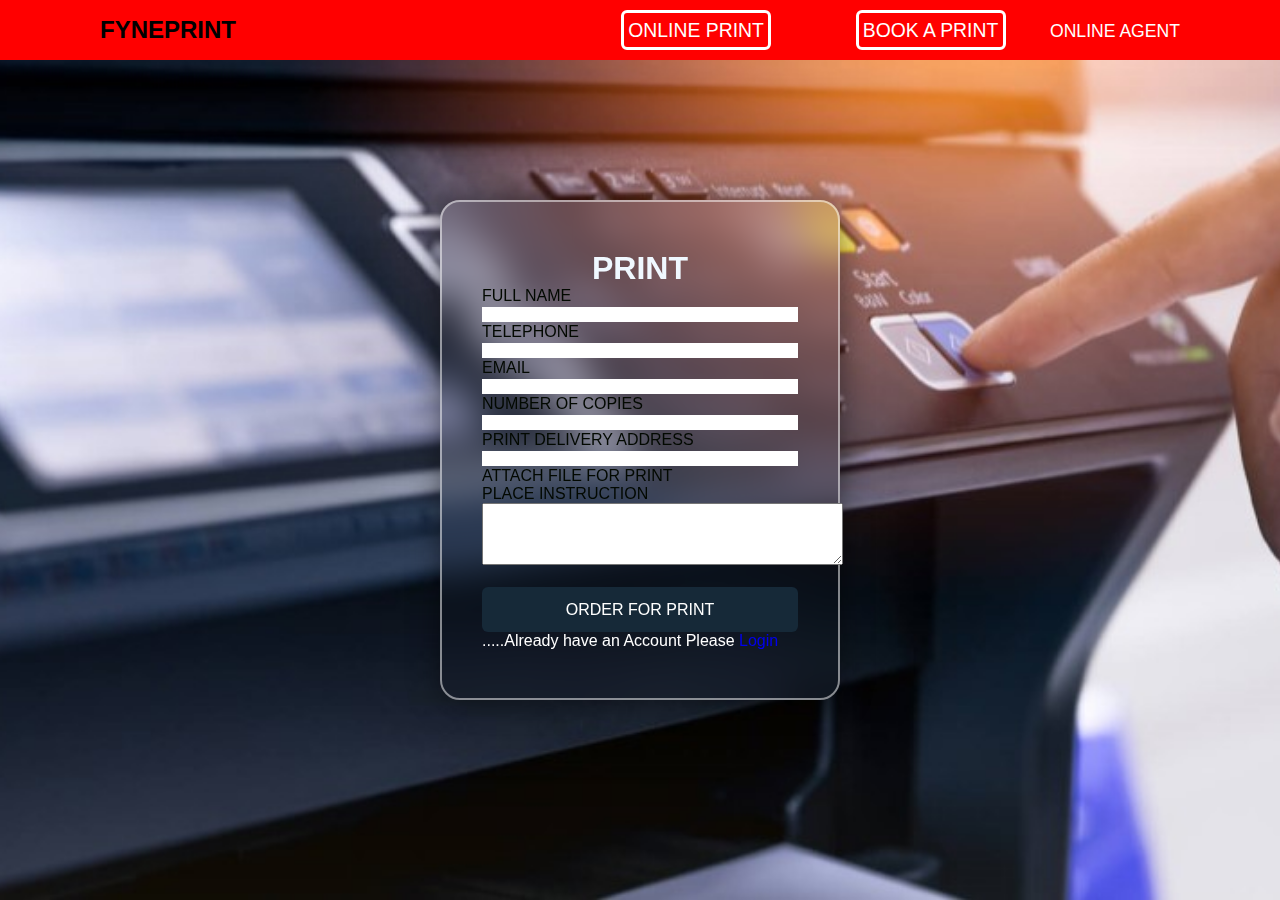
==== index.html @ 708b0fb2 "first commit" ====
<!DOCTYPE html>
<html lang="en">
<head>
    <meta charset="UTF-8">
    <meta name="viewport" content="width=device-width, initial-scale=1.0">
    <title>FYNEPRINT</title>
    <link rel="stylesheet" href="style.css">
    <link rel="icon" type="image/x-icon" href="images/FYNEPRINT L.png">

    <script>UPLOADCARE_PUBLIC_KEY = "demopublickey";</script>
<script 
src="https://ucarecdn.com/libs/widget/3.x/uploadcare.full.min.js" 
charset="utf-8"></script>

</head>
<body>

   <header>
     <h2 class="Logo"> FYNEPRINT</h2>
     <nav class="navigation"> 
        <a href="index.html"><button class="btnOrder-popup">ONLINE PRINT</button></a>
        <a href="book.html"><button class="btnOrder-popup">BOOK A PRINT </button></a>
        <a href="call.html">ONLINE AGENT</a>
     </nav>

   </header> 

   <div class="wrapper">
     <div class="form-box ORDER">
        <h1 id="txt">PRINT</h1>
        <form action="https://formspree.io/f/xrgnnwez" method="POST">
          <div class="input-box">
            <label>FULL NAME</label>
            <br>
            <input type="text" name="name" required>
          </div>

          <div class="input-box">
            <label>TELEPHONE</label>
            <br>
            <input type="text" name="telephone" required>
          </div>

          <div class="input-box">
            <label>EMAIL</label>
            <br>
            <input type="text" name="email" required>
          </div>

          <div class="input-box">
            <label>NUMBER OF COPIES</label>
            <br>
            <input type="text" name="copies" required>
          </div>

          <div class="input-box">
            <label> PRINT DELIVERY ADDRESS</label>
            <br>
            <input type="text" name="address" required>
          </div>

          <div class="input-box">
            <label>ATTACH FILE FOR PRINT</label>
            <br>
            <input type="hidden" role="uploadcare-uploader" name="my_file" required/>
          </div>

          <div class="input-box">
            <label>PLACE INSTRUCTION </label>
            <br>
            <textarea id="message" name="order" rows="4" cols="43">
                </textarea>
          </div>

          <br>
          <button class="submit" id="btn">ORDER FOR PRINT</button>
          <p class="lnks">.....Already have an Account Please <a href="login.html">Login</p>
        </form>
        
   </div>
   
   <footer> 

   </footer>

   <script src="script.js"></script>
</body>
</html>
---- style.css ----
*{
    padding: 0;
    margin: 0;
    box-sizing: border-box;
    font-family: 'Poppins', sans-serif;
}

body{
 display: flex;
 justify-content: center;
 align-items: center;
 min-height: 100vh;
 background: url('images/PRT.jpg') no-repeat;
 background-size: cover;
 background-position:center;

}

a{
    text-decoration: none;
}

header{

    position: fixed;
    top: 0;
    left: 0;
    width: 100%;
    background-color: red;
    padding: 10px 100px;
    display: flex;
    justify-content: space-between;
    align-items: center;
    z-index: 99;
}

.logo{


    font-size: 2em;
    color: rgb(23, 182, 23);
    user-select: none;
}

.navigation a {
    position: relative;
    font-size: 1.1em;
    color: white;
    text-decoration: none;
    font-weight: 500;
    margin-left: 40px;


}

.navigation a::after{

    content: '';
    position: absolute;
    left: 0;
    bottom: -6px;
    width: 100px;
    height: 3px;
    background: white;
    border-radius: 5px;
    transform: scaleX(0);
    transition:transform .5s ;
}



.navigation .btnOrder-popup{

    width: 150px;
    height: 40px;
    background: transparent;
    border: 3px solid white;
    outline: none;
    border-radius: 6px;
    cursor: pointer;
    font-size: 1.1em;
    color: white;
    font-weight: 500;
    margin-left: 40px;
    transition: 5s;
}

.navigation .btnOrder-popup:hover {
    background: rgb(196, 202, 198);
    color: green;


}

.wrapper{

    position: relative;
    height: 500px;
    width: 400px;
    background: transparent;
    border: 2px solid rgba(255, 255, 255, .5);
    border-radius: 20px;
    backdrop-filter: blur(20px);
    box-shadow: 0 0 30px rgba(0, 0, 0, .5);
    display: flex;
    justify-content: center;
    align-items: center;

}


.wrapper .form-box{

    width: 100%;
    padding: 40px;
}

.form-box h1 {

    font-size: 2em;
    color: black;
    text-align: center;
}

.input box{

    position: relative;
    width: 100%;
    height: 50%;
    margin: 30px 0;
}

.input-box label{
    position: absolute;
    color: rgb(2, 8, 0);
    font-weight: 500;
}

.input-box input{

    width: 100%;
    height: 400%;
    background: white;
    border: none;
    outline: none;
}

#btn{
    width: 100%;
    height: 45px;
    background: #162938;
    border: none;
    outline: none;
    border-radius: 6px;
    cursor: pointer;
    font-size: 1em;
    color: white;
    font-weight: 500;
}

#txt{

    color: aliceblue;
}

footer{
    width: 100%;
    height: 400px;
    background: #162938;
    clear: both;
    
}

.logs{
    text-align: center;
    text-decoration: none;
    background-color: aliceblue;
}

.center{
    text-align: center ;
    background-color: white;
    margin: 130px;
}

.lnks{
    color: white;
}
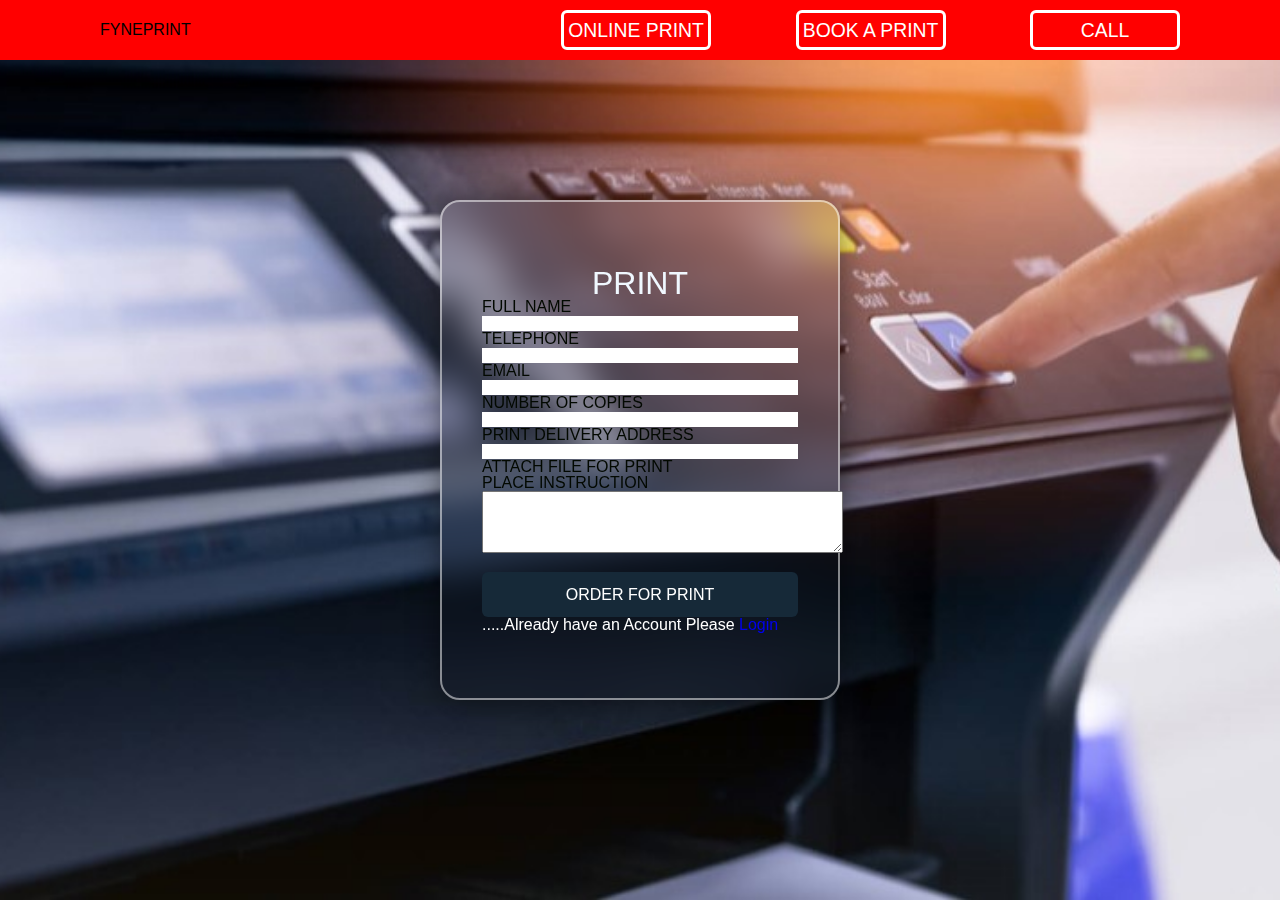
==== commit f4428b35: "first commit" ====
--- a/index.html
+++ b/index.html
@@ -2,7 +2,7 @@
 <html lang="en">
 <head>
     <meta charset="UTF-8">
-    <meta name="viewport" content="width=device-width, initial-scale=1.0">
+    <meta name="viewport" content="width=device-width, initial-scale=1">
     <title>FYNEPRINT</title>
     <link rel="stylesheet" href="style.css">
     <link rel="icon" type="image/x-icon" href="images/FYNEPRINT L.png">
@@ -20,7 +20,7 @@
      <nav class="navigation"> 
         <a href="index.html"><button class="btnOrder-popup">ONLINE PRINT</button></a>
         <a href="book.html"><button class="btnOrder-popup">BOOK A PRINT </button></a>
-        <a href="call.html">ONLINE AGENT</a>
+        <a href="call.html"><button class="btnOrder-popup">CALL</button></a>
      </nav>
 
    </header> 
--- a/style.css
+++ b/style.css
@@ -1,4 +1,53 @@
-*{
+
+
+*{/* http://meyerweb.com/eric/tools/css/reset/ 
+    v2.0 | 20110126
+    License: none (public domain)
+ */
+ 
+ html, body, div, span, applet, object, iframe,
+ h1, h2, h3, h4, h5, h6, p, blockquote, pre,
+ a, abbr, acronym, address, big, cite, code,
+ del, dfn, em, img, ins, kbd, q, s, samp,
+ small, strike, strong, sub, sup, tt, var,
+ b, u, i, center,
+ dl, dt, dd, ol, ul, li,
+ fieldset, form, label, legend,
+ table, caption, tbody, tfoot, thead, tr, th, td,
+ article, aside, canvas, details, embed, 
+ figure, figcaption, footer, header, hgroup, 
+ menu, nav, output, ruby, section, summary,
+ time, mark, audio, video {
+     margin: 0;
+     padding: 0;
+     border: 0;
+     font-size: 100%;
+     font: inherit;
+     vertical-align: baseline;
+ }
+ /* HTML5 display-role reset for older browsers */
+ article, aside, details, figcaption, figure, 
+ footer, header, hgroup, menu, nav, section {
+     display: block;
+ }
+ body {
+     line-height: 1;
+ }
+ ol, ul {
+     list-style: none;
+ }
+ blockquote, q {
+     quotes: none;
+ }
+ blockquote:before, blockquote:after,
+ q:before, q:after {
+     content: '';
+     content: none;
+ }
+ table {
+     border-collapse: collapse;
+     border-spacing: 0;
+ }
     padding: 0;
     margin: 0;
     box-sizing: border-box;
@@ -7,6 +56,7 @@
 
 body{
  display: flex;
+ width: 100%;
  justify-content: center;
  align-items: center;
  min-height: 100vh;
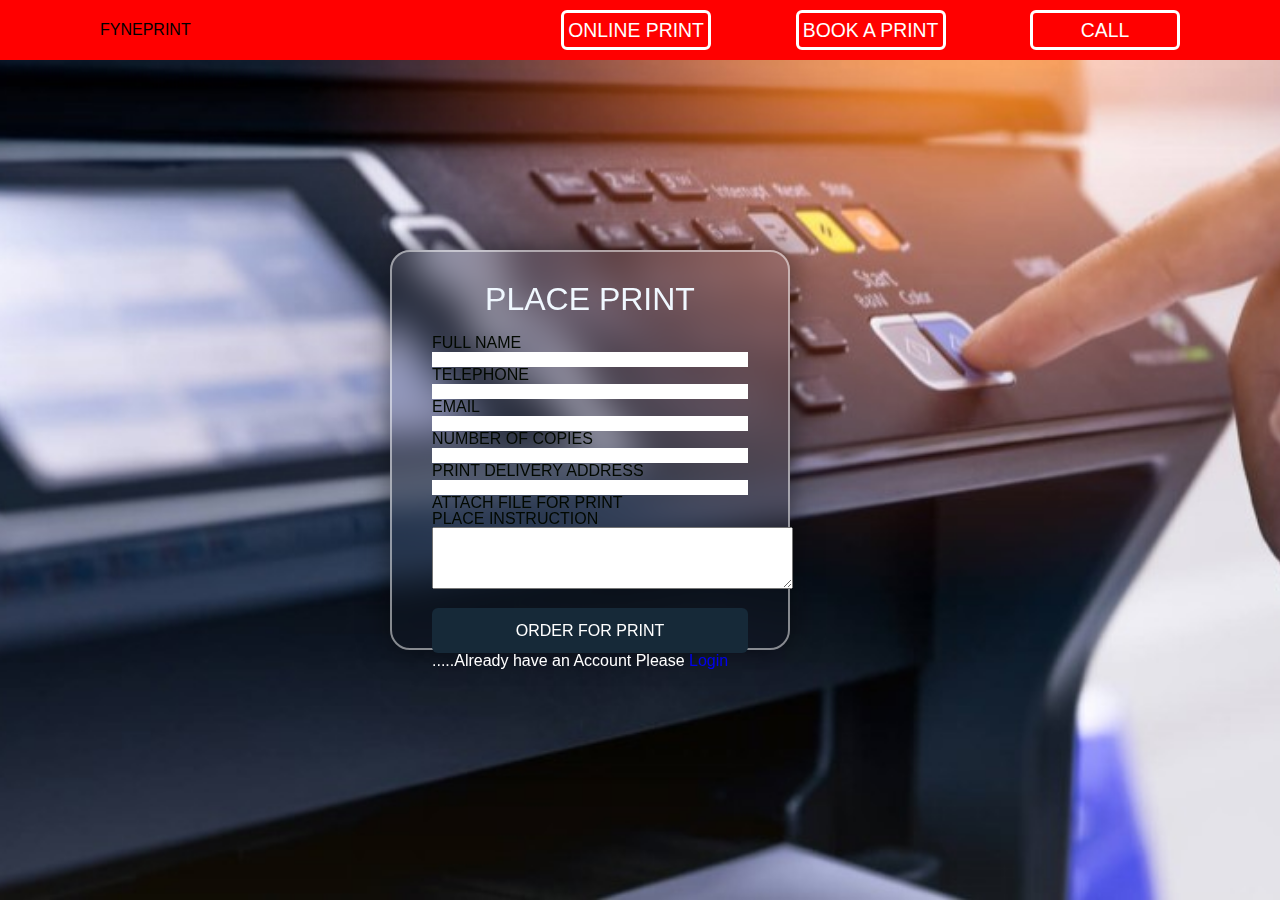
==== commit 680f17c6: "first commit" ====
--- a/index.html
+++ b/index.html
@@ -2,9 +2,9 @@
 <html lang="en">
 <head>
     <meta charset="UTF-8">
-    <meta name="viewport" content="width=device-width, initial-scale=1">
+    <meta name="viewport" content="width=device-width, initial-scale=1, maximum-scale=1">
     <title>FYNEPRINT</title>
-    <link rel="stylesheet" href="style.css">
+    <link rel="stylesheet" href="style.css" media="all">
     <link rel="icon" type="image/x-icon" href="images/FYNEPRINT L.png">
 
     <script>UPLOADCARE_PUBLIC_KEY = "demopublickey";</script>
@@ -14,9 +14,10 @@
 
 </head>
 <body>
-
+<div class="container">
+  
    <header>
-     <h2 class="Logo"> FYNEPRINT</h2>
+     <h2 id="Logo"> FYNEPRINT</h2>
      <nav class="navigation"> 
         <a href="index.html"><button class="btnOrder-popup">ONLINE PRINT</button></a>
         <a href="book.html"><button class="btnOrder-popup">BOOK A PRINT </button></a>
@@ -27,7 +28,9 @@
 
    <div class="wrapper">
      <div class="form-box ORDER">
-        <h1 id="txt">PRINT</h1>
+      <br>
+      <br>
+        <h1 id="txt">   PLACE PRINT</h1>
         <form action="https://formspree.io/f/xrgnnwez" method="POST">
           <div class="input-box">
             <label>FULL NAME</label>
@@ -79,10 +82,8 @@
         
    </div>
    
-   <footer> 
+  </div>
+   <script src="script.js"></script>
 
-   </footer>
-
-   <script src="script.js"></script>
 </body>
 </html>--- a/style.css
+++ b/style.css
@@ -54,6 +54,25 @@
     font-family: 'Poppins', sans-serif;
 }
 
+@media only screen
+  and (min-width : 1224px) {
+    .log-in-container {
+      left: 0;
+      width: 50%;
+      z-index: 2;
+    }
+  }
+
+
+  @media only screen
+  and (max-width : 1224px) {
+    .log-in-container {
+      left: 0;
+      width: 100%;
+      z-index: 2;
+    }
+  }
+
 body{
  display: flex;
  width: 100%;
@@ -70,6 +89,11 @@
     text-decoration: none;
 }
 
+.container {
+    width:500px;
+    margin:auto
+  }
+
 header{
 
     position: fixed;
@@ -84,13 +108,6 @@
     z-index: 99;
 }
 
-.logo{
-
-
-    font-size: 2em;
-    color: rgb(23, 182, 23);
-    user-select: none;
-}
 
 .navigation a {
     position: relative;
@@ -145,7 +162,7 @@
 .wrapper{
 
     position: relative;
-    height: 500px;
+    height: 400px;
     width: 400px;
     background: transparent;
     border: 2px solid rgba(255, 255, 255, .5);
@@ -211,15 +228,10 @@
 #txt{
 
     color: aliceblue;
-}
-
-footer{
-    width: 100%;
-    height: 400px;
-    background: #162938;
-    clear: both;
-    
-}
+    padding:10px;
+    margin: 10px;
+}
+
 
 .logs{
     text-align: center;
